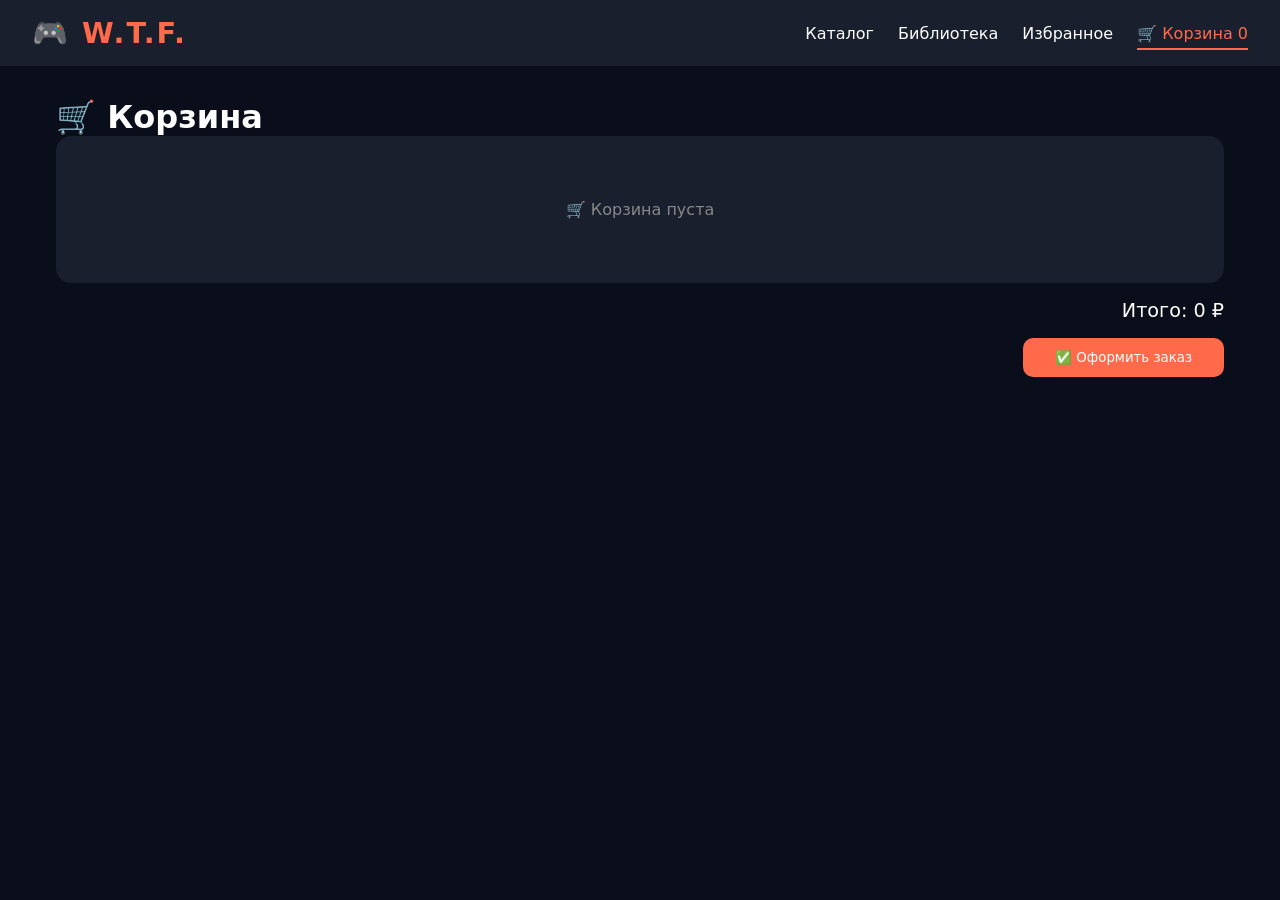
==== cart.html @ 58a3445c "Add files via upload" ====
<!DOCTYPE html>
<html lang="ru">
<head>
    <meta charset="UTF-8">
    <meta name="viewport" content="width=device-width, initial-scale=1.0">
    <title>W.T.F. — Корзина</title>
    <link rel="stylesheet" href="style.css">
</head>
<body>
    <nav class="navbar">
        <div class="logo">🎮 W.T.F.</div>
        <ul class="nav-links">
            <li><a href="index.html">Каталог</a></li>
            <li><a href="library.html">Библиотека</a></li>
            <li><a href="wishlist.html">Избранное</a></li>
            <li><a href="cart.html" class="active">🛒 Корзина <span id="cartCount">0</span></a></li>
        </ul>
    </nav>
    <main class="container">
        <h1>🛒 Корзина</h1>
        <div id="cartItems" class="cart-list"></div>
        <div class="cart-summary">
            <p>Итого: <span id="totalPrice">0</span> ₽</p>
            <button id="checkoutBtn">✅ Оформить заказ</button>
        </div>
    </main>
    <script src="script.js"></script>
</body>
</html>
---- style.css ----
* {
    margin: 0;
    padding: 0;
    box-sizing: border-box;
    font-family: system-ui, 'Segoe UI', sans-serif;
}

body {
    background: #0a0e1a;
    color: #fff;
}

.navbar {
    background: #1a1f2e;
    padding: 1rem 2rem;
    display: flex;
    justify-content: space-between;
    align-items: center;
    flex-wrap: wrap;
    gap: 1rem;
}

.logo {
    font-size: 1.8rem;
    font-weight: bold;
    color: #ff6b4a;
    letter-spacing: 2px;
}

.search-box input {
    padding: 0.5rem 1rem;
    border-radius: 20px;
    border: none;
    width: 250px;
    background: #2a2f3e;
    color: white;
}

.nav-links {
    display: flex;
    gap: 1.5rem;
    list-style: none;
}

.nav-links a {
    color: white;
    text-decoration: none;
    padding-bottom: 5px;
}

.nav-links a.active {
    color: #ff6b4a;
    border-bottom: 2px solid #ff6b4a;
}

.container {
    max-width: 1200px;
    margin: 2rem auto;
    padding: 0 1rem;
}

.abbreviation-info {
    background: linear-gradient(135deg, #1a1f2e 0%, #2a2f3e 100%);
    padding: 1rem;
    border-radius: 50px;
    text-align: center;
    margin-bottom: 2rem;
    font-size: 1.2rem;
    border: 1px solid #ff6b4a30;
}

.wtf-badge {
    background: #ff6b4a;
    color: #0a0e1a;
    font-weight: bold;
    padding: 0.3rem 0.8rem;
    border-radius: 30px;
    font-size: 1.3rem;
}

.wtf-mean {
    color: #ff6b4a;
    font-weight: bold;
    font-style: italic;
}

.wtf-note {
    color: #888;
    font-size: 0.85rem;
    margin-left: 0.5rem;
}

.filters {
    margin-bottom: 2rem;
}

.filters select {
    padding: 0.5rem 1rem;
    border-radius: 10px;
    background: #1a1f2e;
    color: white;
    border: 1px solid #333;
    cursor: pointer;
}

.games-grid {
    display: grid;
    grid-template-columns: repeat(auto-fill, minmax(250px, 1fr));
    gap: 1.5rem;
}

.game-card {
    background: #1a1f2e;
    border-radius: 15px;
    overflow: hidden;
    transition: transform 0.2s;
    cursor: pointer;
    position: relative;
}

.game-card:hover {
    transform: translateY(-5px);
}

.game-card img {
    width: 100%;
    height: 150px;
    object-fit: cover;
}

.game-card h3 {
    padding: 0.75rem;
}

.game-card .price {
    padding: 0 0.75rem;
    color: #ff6b4a;
    font-weight: bold;
}

.free-badge {
    position: absolute;
    top: 10px;
    right: 10px;
    background: linear-gradient(135deg, #27ae60, #2ecc71);
    color: white;
    padding: 4px 10px;
    border-radius: 20px;
    font-size: 11px;
    font-weight: bold;
    z-index: 2;
}

.button-group {
    display: flex;
    gap: 0;
    margin: 0.5rem 1rem 1rem 1rem;
    width: calc(100% - 2rem);
}

.add-to-cart-btn {
    flex: 3;
    padding: 0.6rem 0.5rem;
    background: linear-gradient(135deg, #ff2d55, #ff6b6b);
    border: none;
    border-radius: 40px 0 0 40px;
    color: white;
    font-weight: bold;
    cursor: pointer;
    margin: 0;
}

.add-to-wishlist-btn {
    flex: 1;
    padding: 0.6rem 0.5rem;
    background: linear-gradient(135deg, #ff2d55, #ff6b6b);
    border: none;
    border-radius: 0 40px 40px 0;
    color: white;
    font-weight: bold;
    cursor: pointer;
    margin: 0;
    font-size: 1.1rem;
}

.add-to-cart-btn:hover, .add-to-wishlist-btn:hover {
    transform: scale(0.98);
    box-shadow: 0 0 15px rgba(255, 45, 85, 0.6);
}

.detail-card {
    background: #1a1f2e;
    border-radius: 24px;
    padding: 2rem;
    max-width: 600px;
    margin: 0 auto;
}

.detail-card img {
    width: 100%;
    border-radius: 20px;
    margin: 1rem 0;
}

.game-description {
    margin: 1rem 0;
    line-height: 1.5;
    color: #ccc;
}

.game-genre {
    display: inline-block;
    background: rgba(255, 107, 74, 0.2);
    padding: 0.3rem 1rem;
    border-radius: 20px;
    font-size: 0.9rem;
}

.detail-card .price {
    font-size: 2rem;
    color: #ff6b4a;
    margin: 1rem 0;
}

.back-link {
    display: inline-block;
    margin-bottom: 1rem;
    color: #ff6b4a;
    text-decoration: none;
}

.back-link:hover {
    text-decoration: underline;
}

.cart-list {
    background: #1a1f2e;
    border-radius: 15px;
    padding: 1rem;
}

.cart-item {
    display: flex;
    justify-content: space-between;
    align-items: center;
    padding: 1rem;
    border-bottom: 1px solid #333;
}

.cart-item button {
    margin-left: 0.5rem;
    padding: 0.3rem 0.8rem;
    border: none;
    border-radius: 8px;
    cursor: pointer;
}

.remove-from-cart {
    background: #e74c3c;
    color: white;
}

.buy-now {
    background: #27ae60;
    color: white;
}

.cart-summary {
    margin-top: 1rem;
    text-align: right;
    font-size: 1.2rem;
}

.cart-summary button {
    background: #ff6b4a;
    padding: 0.75rem 2rem;
    border: none;
    border-radius: 10px;
    color: white;
    margin-top: 1rem;
    cursor: pointer;
}

.empty-message {
    text-align: center;
    padding: 3rem;
    color: #888;
}

@media (max-width: 768px) {
    .navbar {
        flex-direction: column;
    }
    .games-grid {
        grid-template-columns: repeat(auto-fill, minmax(200px, 1fr));
    }
    .button-group {
        flex-direction: column;
        gap: 0.5rem;
    }
    .add-to-cart-btn {
        border-radius: 40px;
    }
    .add-to-wishlist-btn {
        border-radius: 40px;
    }
    .cart-item {
        flex-direction: column;
        gap: 0.5rem;
        text-align: center;
    }
}
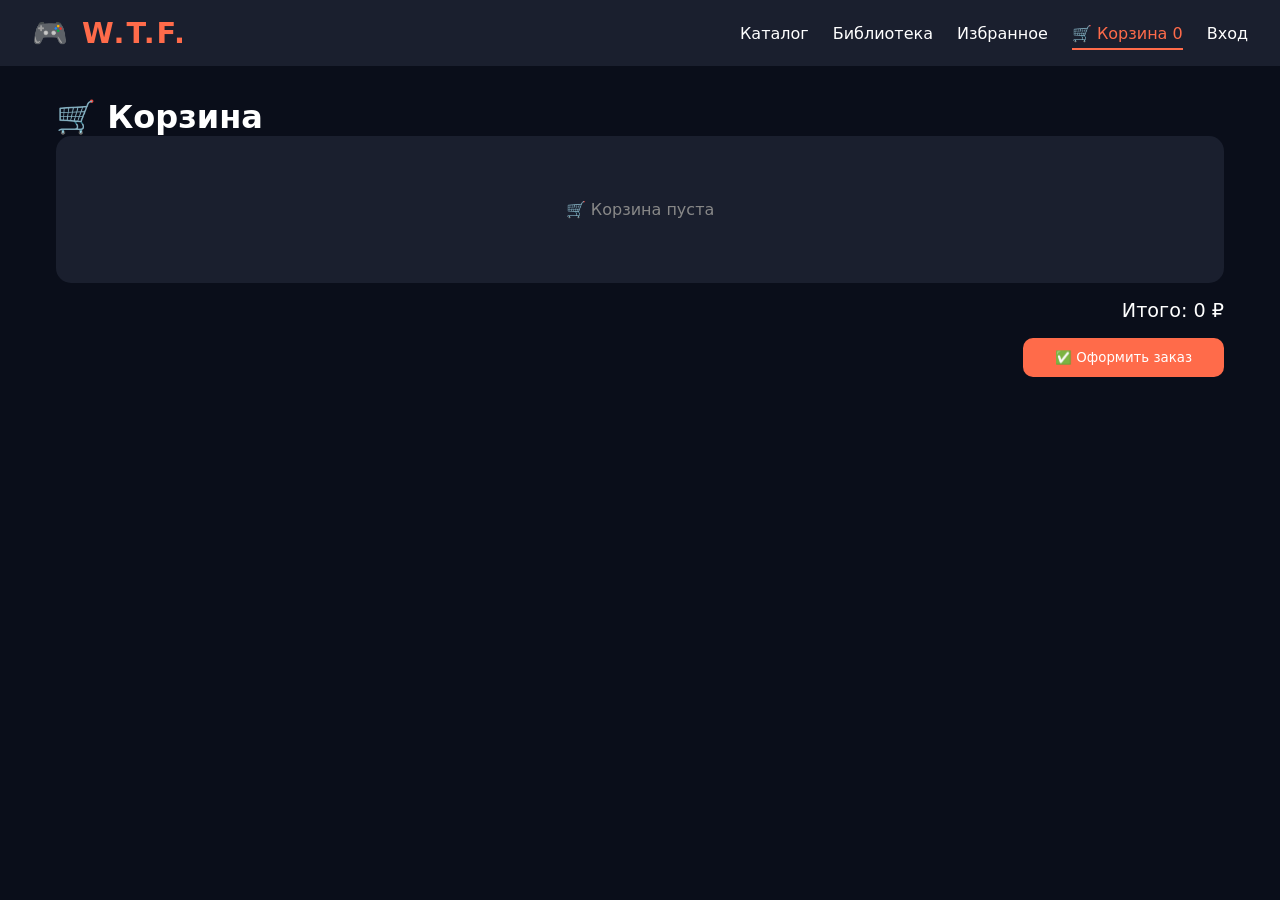
==== commit 6f900ee2: "Update cart.html" ====
--- a/cart.html
+++ b/cart.html
@@ -14,6 +14,7 @@
             <li><a href="library.html">Библиотека</a></li>
             <li><a href="wishlist.html">Избранное</a></li>
             <li><a href="cart.html" class="active">🛒 Корзина <span id="cartCount">0</span></a></li>
+            <li><a href="#" id="loginBtn">Вход</a></li>
         </ul>
     </nav>
     <main class="container">
@@ -24,6 +25,30 @@
             <button id="checkoutBtn">✅ Оформить заказ</button>
         </div>
     </main>
+
+    <div id="loginModal" class="modal">
+        <div class="modal-content">
+            <span class="close-modal">&times;</span>
+            <h2>Вход в аккаунт</h2>
+            <p class="modal-question">Выберите платформу для входа:</p>
+            <div class="platform-slider">
+                <div class="platform-option" data-platform="steam">
+                    <img src="https://cdn.jsdelivr.net/gh/simple-icons/simple-icons/icons/steam.svg" alt="Steam">
+                    <span>Steam</span>
+                </div>
+                <div class="platform-option" data-platform="gog">
+                    <img src="https://cdn.jsdelivr.net/gh/simple-icons/simple-icons/icons/gogdotcom.svg" alt="GOG">
+                    <span>GOG</span>
+                </div>
+                <div class="platform-option" data-platform="epic">
+                    <img src="https://cdn.jsdelivr.net/gh/simple-icons/simple-icons/icons/epicgames.svg" alt="Epic Games">
+                    <span>Epic Games</span>
+                </div>
+            </div>
+            <button id="confirmLoginBtn" class="confirm-login-btn">🚪 Войти</button>
+        </div>
+    </div>
+
     <script src="script.js"></script>
 </body>
-</html>+</html>
--- a/style.css
+++ b/style.css
@@ -287,6 +287,117 @@
     color: #888;
 }
 
+.modal {
+    display: none;
+    position: fixed;
+    top: 0;
+    left: 0;
+    width: 100%;
+    height: 100%;
+    background: rgba(10, 14, 26, 0.95);
+    backdrop-filter: blur(12px);
+    z-index: 9999;
+    justify-content: center;
+    align-items: center;
+}
+
+.modal-content {
+    background: linear-gradient(145deg, #1a1f2e, #151a28);
+    border-radius: 24px;
+    padding: 2rem;
+    max-width: 500px;
+    width: 90%;
+    text-align: center;
+    border: 1px solid rgba(255, 107, 74, 0.4);
+    position: relative;
+}
+
+.close-modal {
+    position: absolute;
+    top: 15px;
+    right: 20px;
+    font-size: 28px;
+    cursor: pointer;
+    color: #888;
+    transition: color 0.2s;
+}
+
+.close-modal:hover {
+    color: #ff6b4a;
+}
+
+.modal-content h2 {
+    background: linear-gradient(135deg, #ff6b4a, #ff8c6b);
+    -webkit-background-clip: text;
+    background-clip: text;
+    color: transparent;
+    margin-bottom: 0.5rem;
+}
+
+.modal-question {
+    color: #ccc;
+    margin-bottom: 1.5rem;
+}
+
+.platform-slider {
+    display: flex;
+    justify-content: space-around;
+    gap: 1rem;
+    margin-bottom: 1.5rem;
+}
+
+.platform-option {
+    display: flex;
+    flex-direction: column;
+    align-items: center;
+    gap: 0.5rem;
+    padding: 1rem;
+    border-radius: 16px;
+    background: rgba(255, 255, 255, 0.05);
+    cursor: pointer;
+    transition: all 0.2s;
+    flex: 1;
+}
+
+.platform-option:hover {
+    background: rgba(255, 107, 74, 0.15);
+    transform: translateY(-3px);
+}
+
+.platform-option.selected {
+    background: rgba(255, 107, 74, 0.25);
+    border: 1px solid #ff6b4a;
+}
+
+.platform-option img {
+    width: 48px;
+    height: 48px;
+    filter: brightness(0) invert(1);
+}
+
+.platform-option span {
+    color: white;
+    font-size: 0.9rem;
+}
+
+.confirm-login-btn {
+    background: linear-gradient(135deg, #2ecc71, #27ae60);
+    padding: 0.75rem 1.5rem;
+    border: none;
+    border-radius: 40px;
+    color: white;
+    font-weight: bold;
+    font-size: 1rem;
+    cursor: pointer;
+    width: 100%;
+    transition: all 0.2s;
+}
+
+.confirm-login-btn:hover {
+    transform: scale(1.02);
+    box-shadow: 0 5px 15px rgba(46, 204, 113, 0.4);
+}
+
 @media (max-width: 768px) {
     .navbar {
         flex-direction: column;
@@ -309,4 +420,8 @@
         gap: 0.5rem;
         text-align: center;
     }
-}
+    .platform-slider {
+        flex-direction: column;
+    }
+}
+
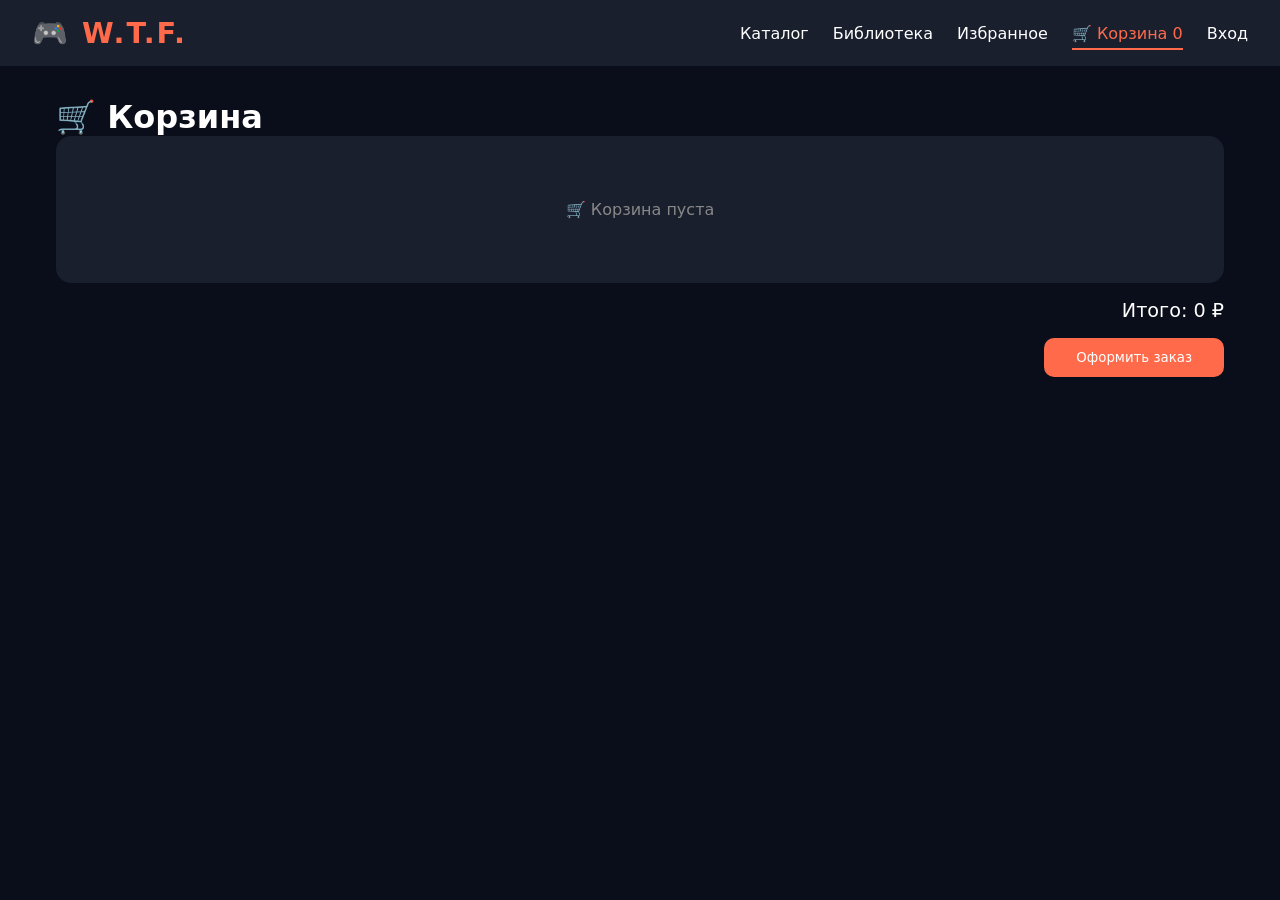
==== commit 21e83ac5: "Update cart.html" ====
--- a/cart.html
+++ b/cart.html
@@ -22,7 +22,7 @@
         <div id="cartItems" class="cart-list"></div>
         <div class="cart-summary">
             <p>Итого: <span id="totalPrice">0</span> ₽</p>
-            <button id="checkoutBtn">✅ Оформить заказ</button>
+            <button id="checkoutBtn">Оформить заказ</button>
         </div>
     </main>
 
@@ -45,7 +45,7 @@
                     <span>Epic Games</span>
                 </div>
             </div>
-            <button id="confirmLoginBtn" class="confirm-login-btn">🚪 Войти</button>
+            <button id="confirmLoginBtn" class="confirm-login-btn">Войти</button>
         </div>
     </div>
 
--- a/style.css
+++ b/style.css
@@ -192,7 +192,7 @@
     background: #1a1f2e;
     border-radius: 24px;
     padding: 2rem;
-    max-width: 600px;
+    max-width: 700px;
     margin: 0 auto;
 }
 
@@ -206,6 +206,7 @@
     margin: 1rem 0;
     line-height: 1.5;
     color: #ccc;
+    text-align: left;
 }
 
 .game-genre {
@@ -214,6 +215,7 @@
     padding: 0.3rem 1rem;
     border-radius: 20px;
     font-size: 0.9rem;
+    margin: 0.5rem 0;
 }
 
 .detail-card .price {
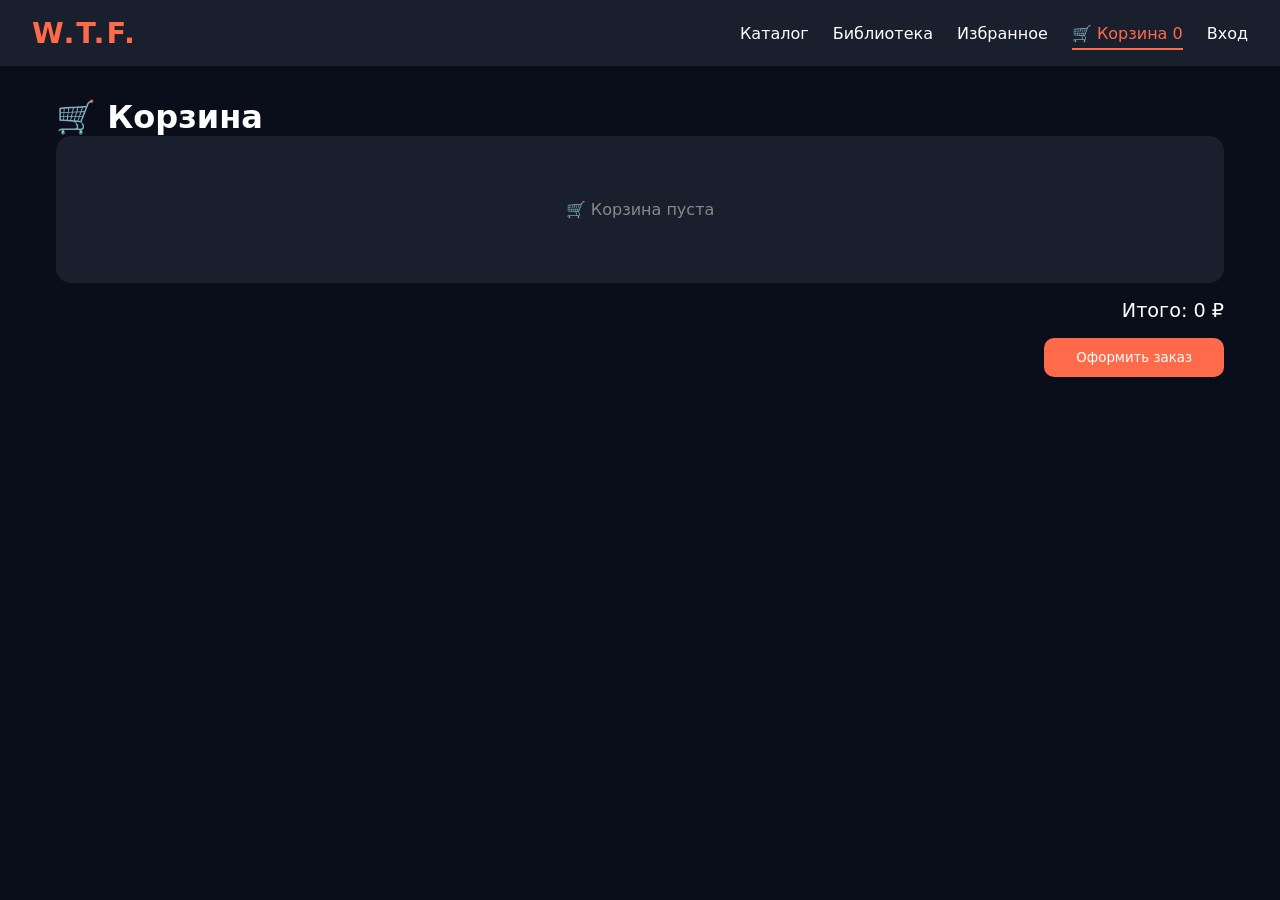
==== commit 6aa1fb28: "Update cart.html" ====
--- a/cart.html
+++ b/cart.html
@@ -8,7 +8,7 @@
 </head>
 <body>
     <nav class="navbar">
-        <div class="logo">🎮 W.T.F.</div>
+        <div class="logo">W.T.F.</div>
         <ul class="nav-links">
             <li><a href="index.html">Каталог</a></li>
             <li><a href="library.html">Библиотека</a></li>
